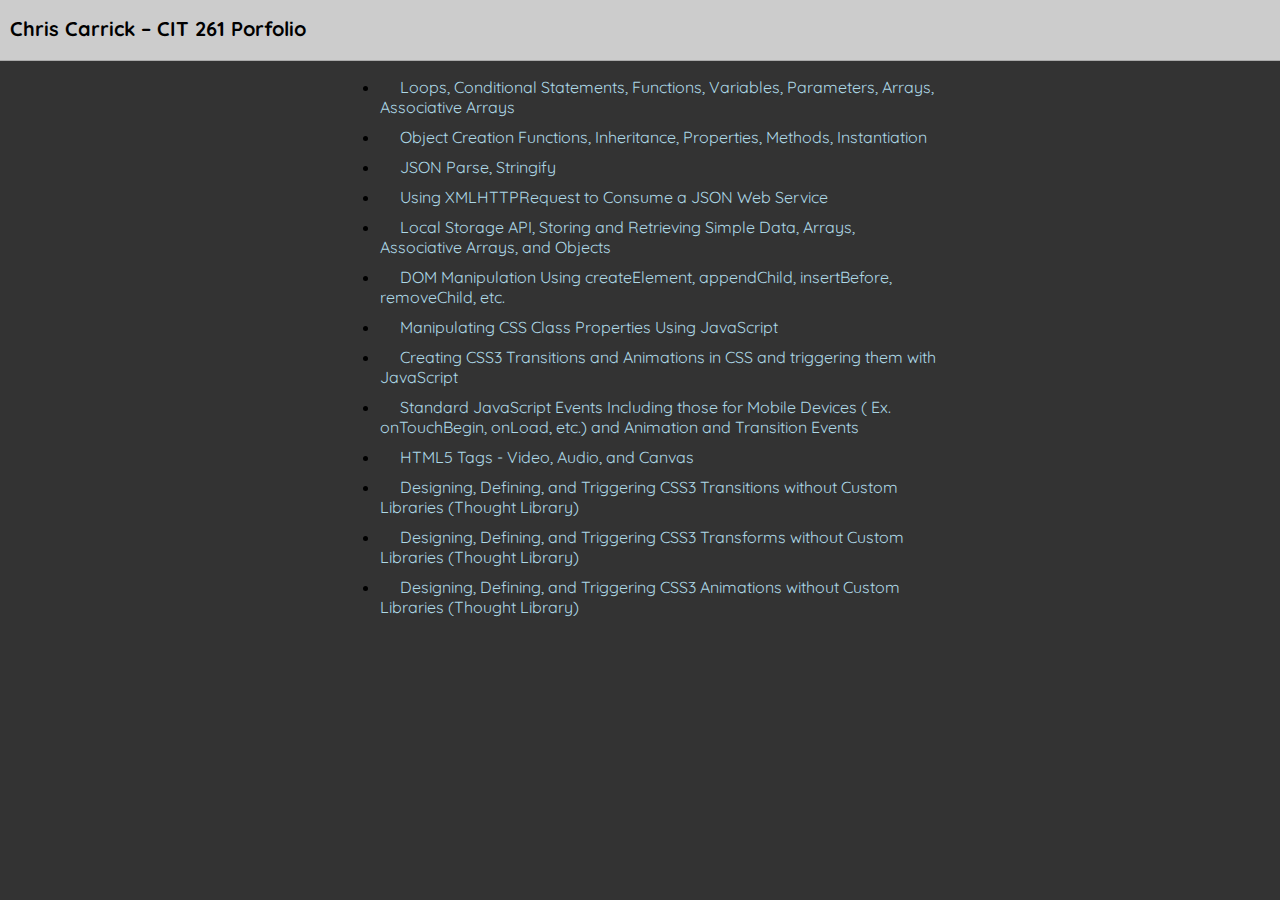
==== index.html @ 5422f823 "commit" ====
<!DOCTYPE html>
  <head>
    <meta charset="utf-8">
    <meta http-equiv="X-UA-Compatible" content="IE=edge">
    <title>Chris Carrick CIT - 261 Portfolio</title>
    <meta name="description" content="">
    <meta name="viewport" content="width=device-width, initial-scale=1">
    <link rel="stylesheet" href="css/main.css">
  </head>
  <body>
    <header>
      <h1>Chris Carrick – CIT 261 Porfolio</h1>
    </header>
    <section id="list">
      <ul>
        <li><a href="topic1.html">Loops, Conditional Statements, Functions, Variables, Parameters, Arrays, Associative Arrays</a></li>
        <li><a href="topic2.html">Object Creation Functions, Inheritance, Properties, Methods, Instantiation</a></li>
        <li><a href="">JSON Parse, Stringify</a></li>
        <li><a href="">Using XMLHTTPRequest to Consume a JSON Web Service</a></li>
        <li><a href="">Local Storage API, Storing and Retrieving Simple Data, Arrays, Associative Arrays, and Objects</a></li>
        <li><a href="">DOM Manipulation Using createElement, appendChild, insertBefore, removeChild, etc.</a></li>
        <li><a href="">Manipulating CSS Class Properties Using JavaScript</a></li>
        <li><a href="">Creating CSS3 Transitions and Animations in CSS and triggering them with JavaScript</a></li>
        <li><a href="">Standard JavaScript Events Including those for Mobile Devices ( Ex. onTouchBegin, onLoad, etc.) and Animation and Transition Events</a></li>
        <li><a href="">HTML5 Tags - Video, Audio, and Canvas</a></li>
        <li><a href="">Designing, Defining, and Triggering CSS3 Transitions without Custom Libraries (Thought Library)</a></li>
        <li><a href="">Designing, Defining, and Triggering CSS3 Transforms without Custom Libraries (Thought Library)</a></li>
        <li><a href="">Designing, Defining, and Triggering CSS3 Animations without Custom Libraries (Thought Library)</a></li>
      </ul>
    </section>
    
    <script src="" async defer></script>
  </body>
</html>
---- css/main.css ----
@import url('https://fonts.googleapis.com/css?family=Quicksand');
@import url('https://fonts.googleapis.com/css?family=Quicksand|Source+Code+Pro');

html, body {
  margin: 0px;
}

body {
  font-family: 'Quicksand', sans-serif;
  background-color: #333;
}

a {
  color: lightseagreen;
  text-decoration: none;
  padding-left: 20px;
}

a:hover {
  color: lightgoldenrodyellow;
}
header {  
  border-bottom: 1px solid #aaa;
  background-color: #ccc;
  height: 60px;
}

header h1 {
  margin: 0px;
  font-size: 20px;
  padding-top: 16px;
  padding-left: 10px;
}

h2, h3, h4 {
  color: white;
}

h3 {
  color: lightcoral;
  padding-top: 20px;
  padding-bottom: 5px;
  border-bottom: 1px solid #ccc;
  margin: 0px;
}

h4 {
  color: #ccc;
  margin: 0px;
  padding-top: 10px;
}

h4 code {
  font-family: 'Source Code Pro', monospace;
  color: lightskyblue;
}

p {
  color: #ccc;
  font-size: 12px;
}

p code {
  font-family: 'Source Code Pro', monospace;
  color: lightskyblue;
}

#list {
  width: 600px;
  max-width: 100%;
  margin-left: auto;
  margin-right: auto;
}

li {
  margin-bottom: 10px;
}

li a {
  color: lightblue;
}

li a:hover {
  color: lightcoral;
}

pre {
  background-color: white;
  border: 1px solid #777;
  border-top-right-radius: 10px;
  border-bottom-right-radius: 10px;
  border-left: 10px solid lightcoral;
  padding: 10px;
  font-family: 'Source Code Pro', monospace;
  font-size: 12px;
  overflow: scroll;
  color: #666;
}

button {
  border-radius: 10px;
  border: none;
  cursor: pointer;
}

button:hover {
  background-color: lightgoldenrodyellow;
}

.codeSection {
  padding: 10px;
  border-bottom: 1px dashed #666;
  padding-top: 0px;
}
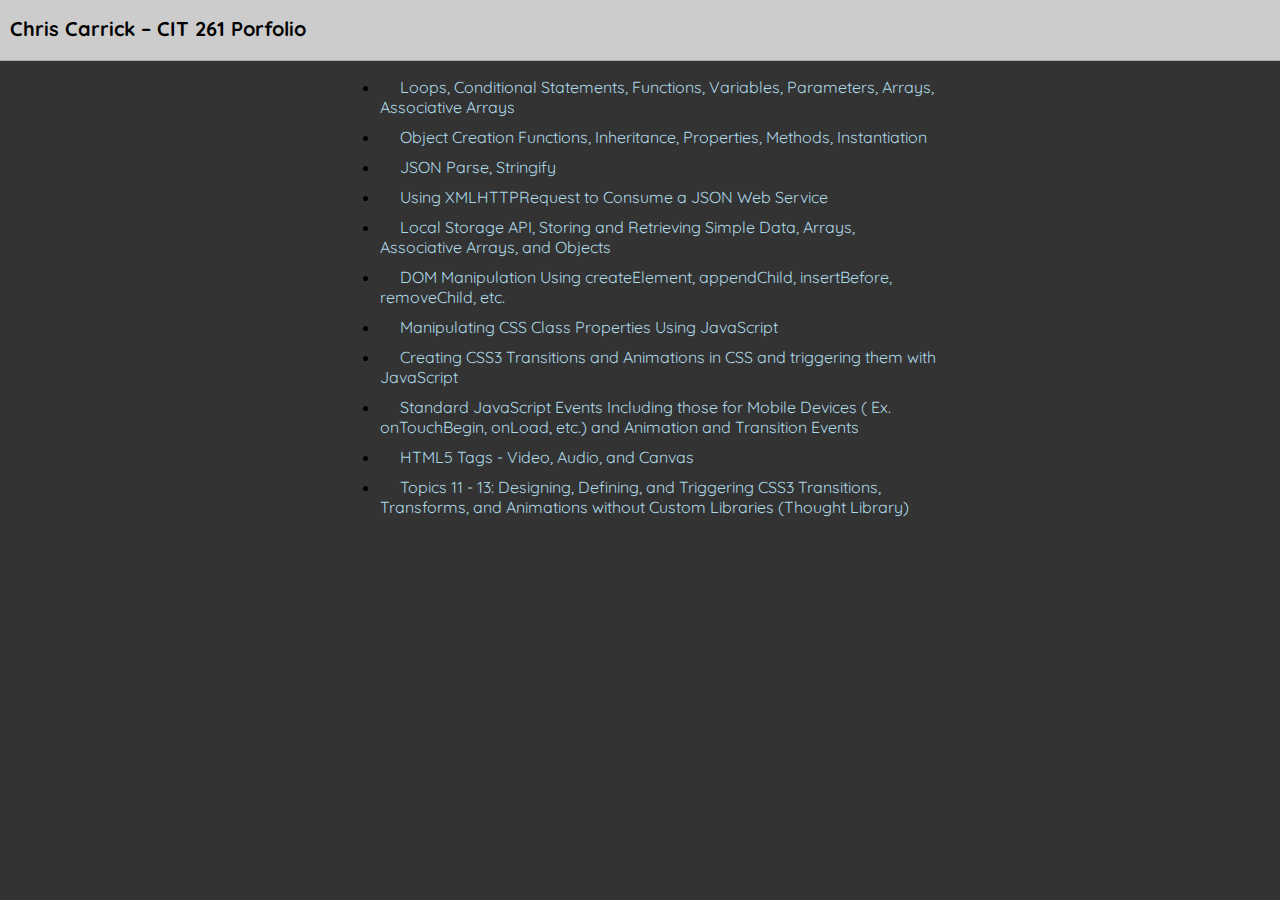
==== commit 06e1215d: "submiting topics 9, 11, 12, & 13 for review." ====
--- a/index.html
+++ b/index.html
@@ -15,17 +15,17 @@
       <ul>
         <li><a href="topic1.html">Loops, Conditional Statements, Functions, Variables, Parameters, Arrays, Associative Arrays</a></li>
         <li><a href="topic2.html">Object Creation Functions, Inheritance, Properties, Methods, Instantiation</a></li>
-        <li><a href="">JSON Parse, Stringify</a></li>
-        <li><a href="">Using XMLHTTPRequest to Consume a JSON Web Service</a></li>
-        <li><a href="">Local Storage API, Storing and Retrieving Simple Data, Arrays, Associative Arrays, and Objects</a></li>
-        <li><a href="">DOM Manipulation Using createElement, appendChild, insertBefore, removeChild, etc.</a></li>
-        <li><a href="">Manipulating CSS Class Properties Using JavaScript</a></li>
-        <li><a href="">Creating CSS3 Transitions and Animations in CSS and triggering them with JavaScript</a></li>
-        <li><a href="">Standard JavaScript Events Including those for Mobile Devices ( Ex. onTouchBegin, onLoad, etc.) and Animation and Transition Events</a></li>
-        <li><a href="">HTML5 Tags - Video, Audio, and Canvas</a></li>
-        <li><a href="">Designing, Defining, and Triggering CSS3 Transitions without Custom Libraries (Thought Library)</a></li>
-        <li><a href="">Designing, Defining, and Triggering CSS3 Transforms without Custom Libraries (Thought Library)</a></li>
-        <li><a href="">Designing, Defining, and Triggering CSS3 Animations without Custom Libraries (Thought Library)</a></li>
+        <li><a href="topic3.html">JSON Parse, Stringify</a></li>
+        <li><a href="topic4.html">Using XMLHTTPRequest to Consume a JSON Web Service</a></li>
+        <li><a href="topic5.html">Local Storage API, Storing and Retrieving Simple Data, Arrays, Associative Arrays, and Objects</a></li>
+        <li><a href="topic6.html">DOM Manipulation Using createElement, appendChild, insertBefore, removeChild, etc.</a></li>
+        <li><a href="topic7.html">Manipulating CSS Class Properties Using JavaScript</a></li>
+        <li><a href="topic8.html">Creating CSS3 Transitions and Animations in CSS and triggering them with JavaScript</a></li>
+        <li><a href="topic9.html">Standard JavaScript Events Including those for Mobile Devices ( Ex. onTouchBegin, onLoad, etc.) and Animation and Transition Events</a></li>
+        <li><a href="topic10.html">HTML5 Tags - Video, Audio, and Canvas</a></li>
+        <li><a href="topic11.html">Topics 11 - 13: Designing, Defining, and Triggering CSS3 Transitions, Transforms, and Animations without Custom Libraries (Thought Library)</a></li>
+        <!-- <li><a href="">Designing, Defining, and Triggering CSS3 Transforms without Custom Libraries (Thought Library)</a></li>
+        <li><a href="">Designing, Defining, and Triggering CSS3 Animations without Custom Libraries (Thought Library)</a></li> -->
       </ul>
     </section>
     
--- a/css/main.css
+++ b/css/main.css
@@ -42,6 +42,7 @@
   padding-bottom: 5px;
   border-bottom: 1px solid #ccc;
   margin: 0px;
+  margin-bottom: 20px;
 }
 
 h4 {
@@ -111,4 +112,28 @@
   padding: 10px;
   border-bottom: 1px dashed #666;
   padding-top: 0px;
-}+}
+
+.output {
+  color: lightgreen;
+}
+
+label {
+  color: lightskyblue;
+}
+
+.animalButton {
+  margin: 10px;
+}
+
+canvas {
+  background-color: white;
+  border:5px solid #000;
+}
+
+canvas:hover {
+  cursor: crosshair;
+}
+
+
+
